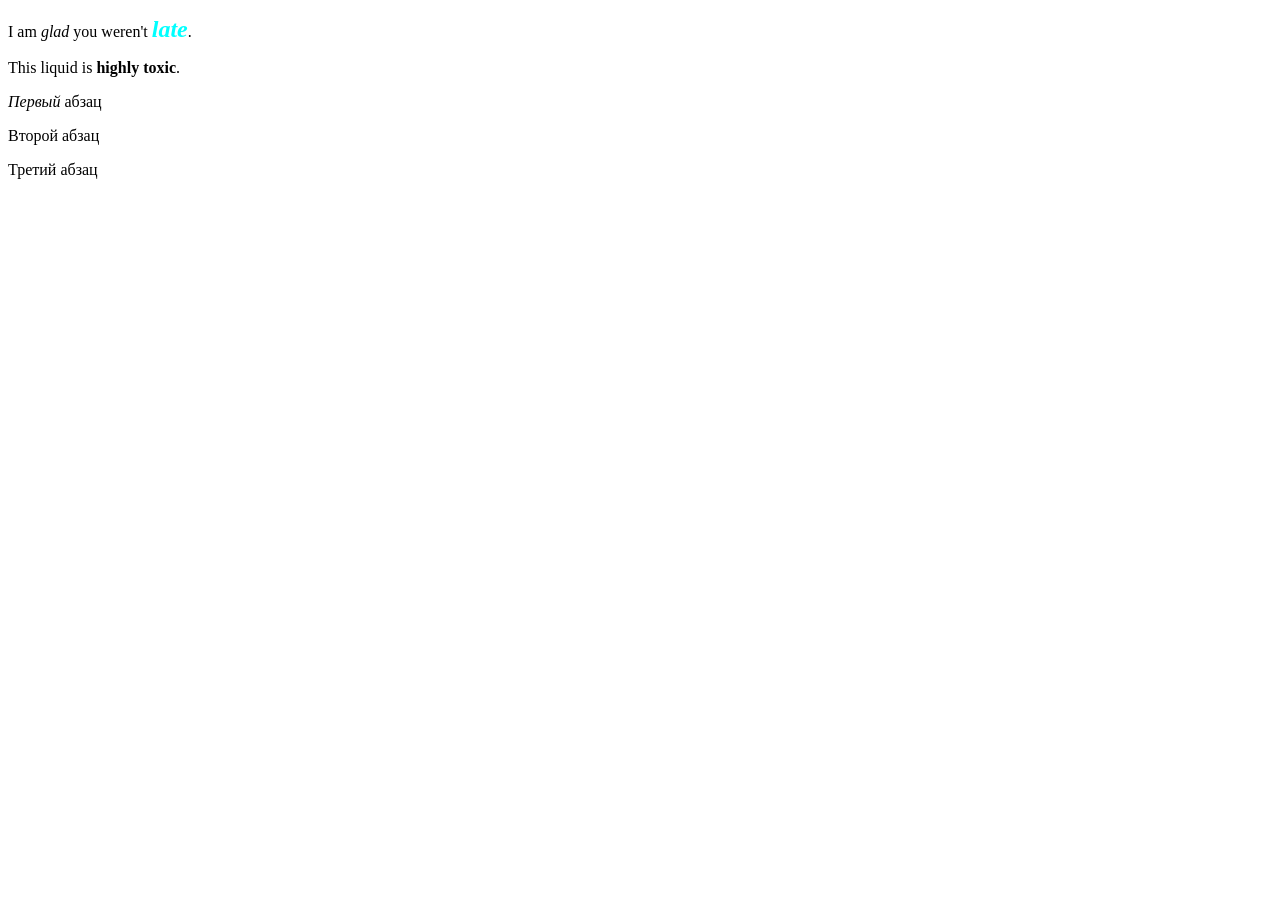
==== index.html @ 9d5fcc2d "Rename test.html to index.html" ====
<!doctype html>
<html lang="en">
  <head>
    <meta charset="utf-8">
    <meta name="viewport" content="width=device-width, initial-scale=1">
    <title>Bootstrap demo</title>
   <!-- <link href="https://cdn.jsdelivr.net/npm/bootstrap@5.2.1/dist/css/bootstrap.min.css" rel="stylesheet" integrity="sha384-iYQeCzEYFbKjA/T2uDLTpkwGzCiq6soy8tYaI1GyVh/UjpbCx/TYkiZhlZB6+fzT" crossorigin="anonymous"> --> 
  
    <link href="/Users/lady_mary/Desktop/Вышка/www/education/test/test.css" rel="stylesheet">
 </head>
  <body>
    <p>I am <em>glad</em> you weren't <em style="font-size: 1.5rem; font-weight: bold; color:aqua;">late</em>.</p>
    <p> <abc>This</abc> liquid is <strong>highly toxic</strong>.</p>

    <p> <em>Первый</em> абзац </p>

    <p> <span class="span_bgred">Второй </span> абзац </p>

    <p> <span_bgred> Третий абзац </span_bgred> </p> 

    <script src="https://cdn.jsdelivr.net/npm/bootstrap@5.2.1/dist/js/bootstrap.bundle.min.js" integrity="sha384-u1OknCvxWvY5kfmNBILK2hRnQC3Pr17a+RTT6rIHI7NnikvbZlHgTPOOmMi466C8" crossorigin="anonymous"></script>
  </body>
</html>
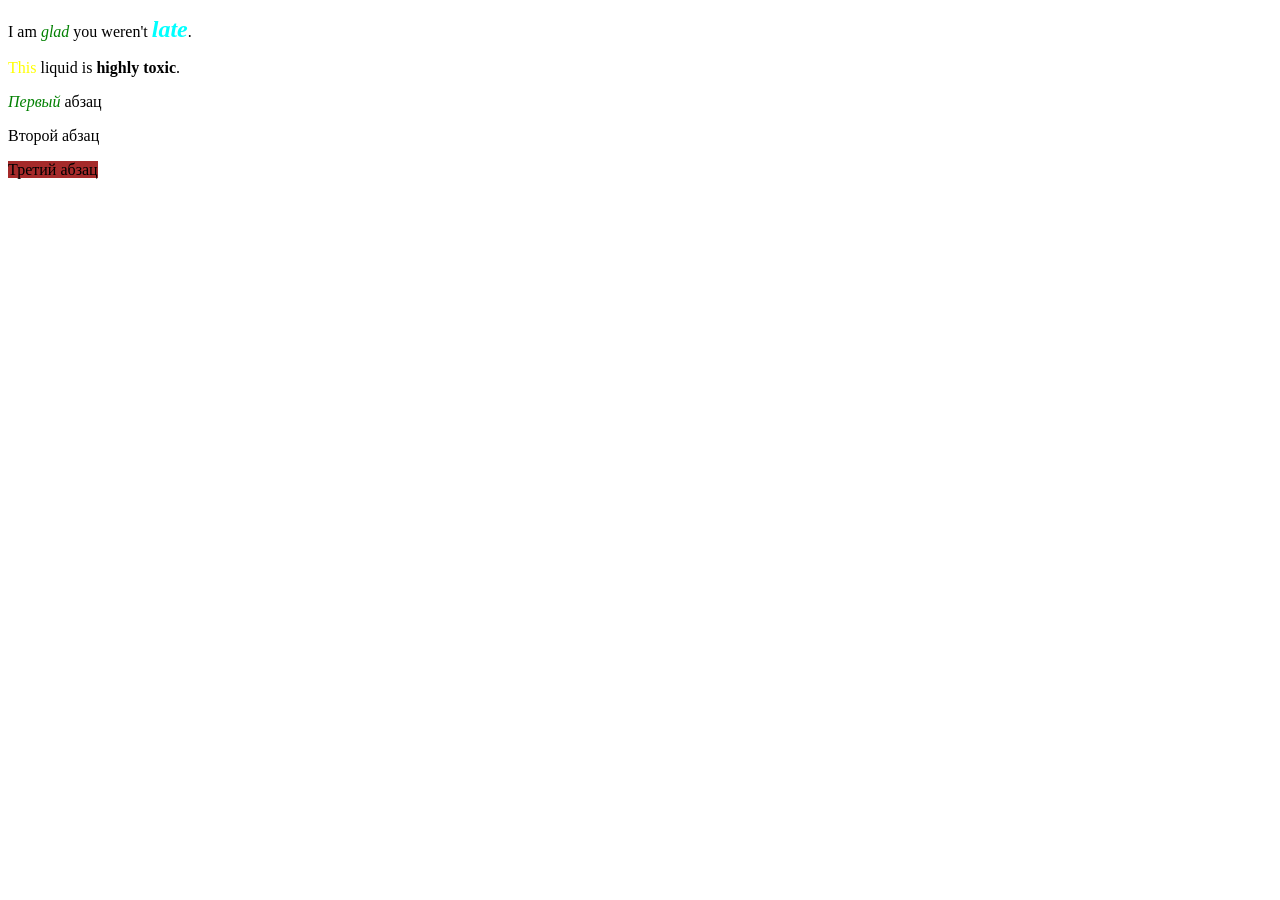
==== commit 636e0faf: "Update index.html" ====
--- a/index.html
+++ b/index.html
@@ -6,7 +6,7 @@
     <title>Bootstrap demo</title>
    <!-- <link href="https://cdn.jsdelivr.net/npm/bootstrap@5.2.1/dist/css/bootstrap.min.css" rel="stylesheet" integrity="sha384-iYQeCzEYFbKjA/T2uDLTpkwGzCiq6soy8tYaI1GyVh/UjpbCx/TYkiZhlZB6+fzT" crossorigin="anonymous"> --> 
   
-    <link href="/Users/lady_mary/Desktop/Вышка/www/education/test/test.css" rel="stylesheet">
+    <link href="test.css" rel="stylesheet">
  </head>
   <body>
     <p>I am <em>glad</em> you weren't <em style="font-size: 1.5rem; font-weight: bold; color:aqua;">late</em>.</p>
--- a/test.css
+++ b/test.css
@@ -0,0 +1,15 @@
+em {
+    color:green
+}
+
+strong {
+    font-weight: bold;
+}
+
+abc {
+    color: yellow;
+}
+
+span_bgred {
+    background-color: brown;
+}
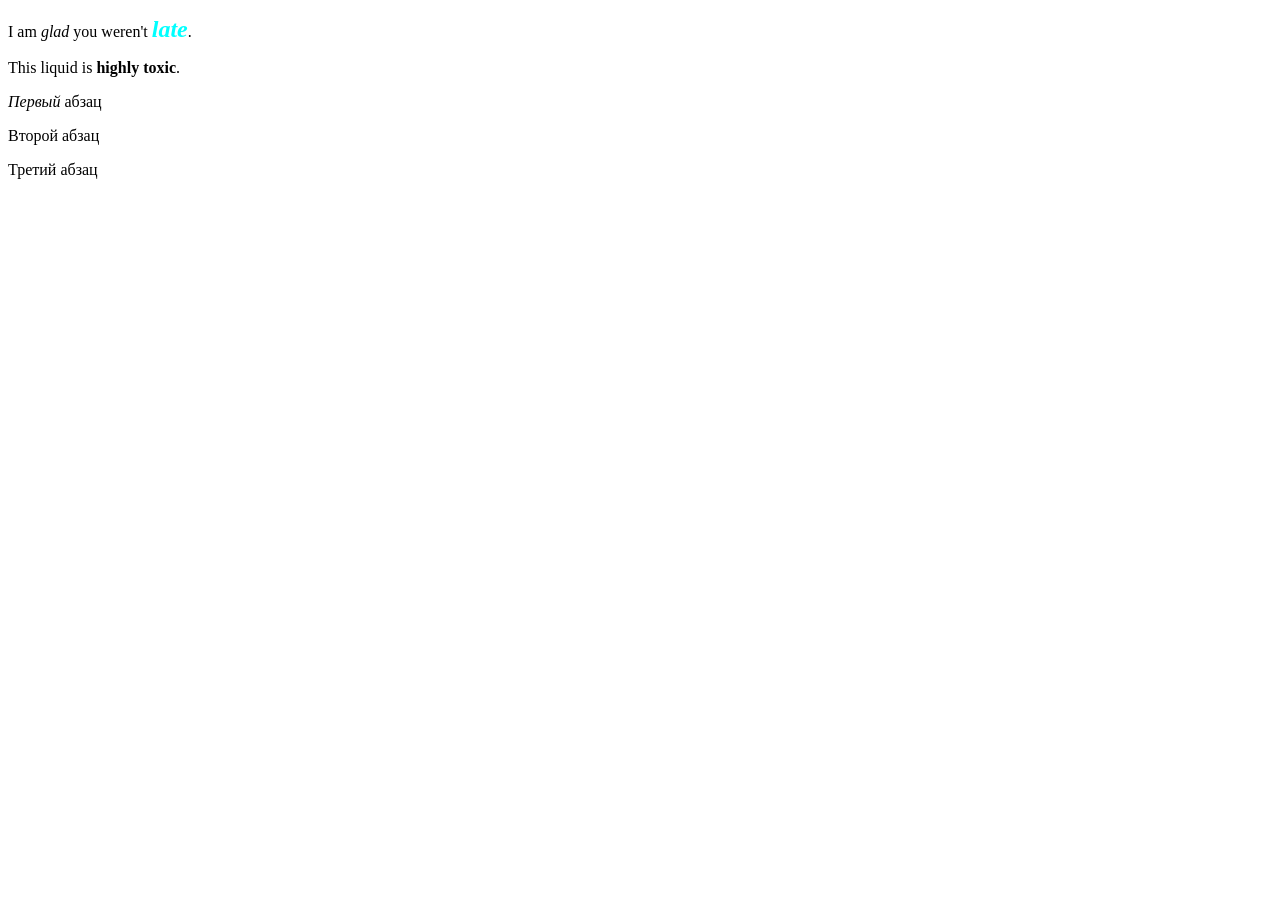
==== commit 14f8eb07: "Update index.html" ====
--- a/index.html
+++ b/index.html
@@ -6,7 +6,7 @@
     <title>Bootstrap demo</title>
    <!-- <link href="https://cdn.jsdelivr.net/npm/bootstrap@5.2.1/dist/css/bootstrap.min.css" rel="stylesheet" integrity="sha384-iYQeCzEYFbKjA/T2uDLTpkwGzCiq6soy8tYaI1GyVh/UjpbCx/TYkiZhlZB6+fzT" crossorigin="anonymous"> --> 
   
-    <link href="test.css" rel="stylesheet">
+    <link href="./css/test.css" rel="stylesheet">
  </head>
   <body>
     <p>I am <em>glad</em> you weren't <em style="font-size: 1.5rem; font-weight: bold; color:aqua;">late</em>.</p>
